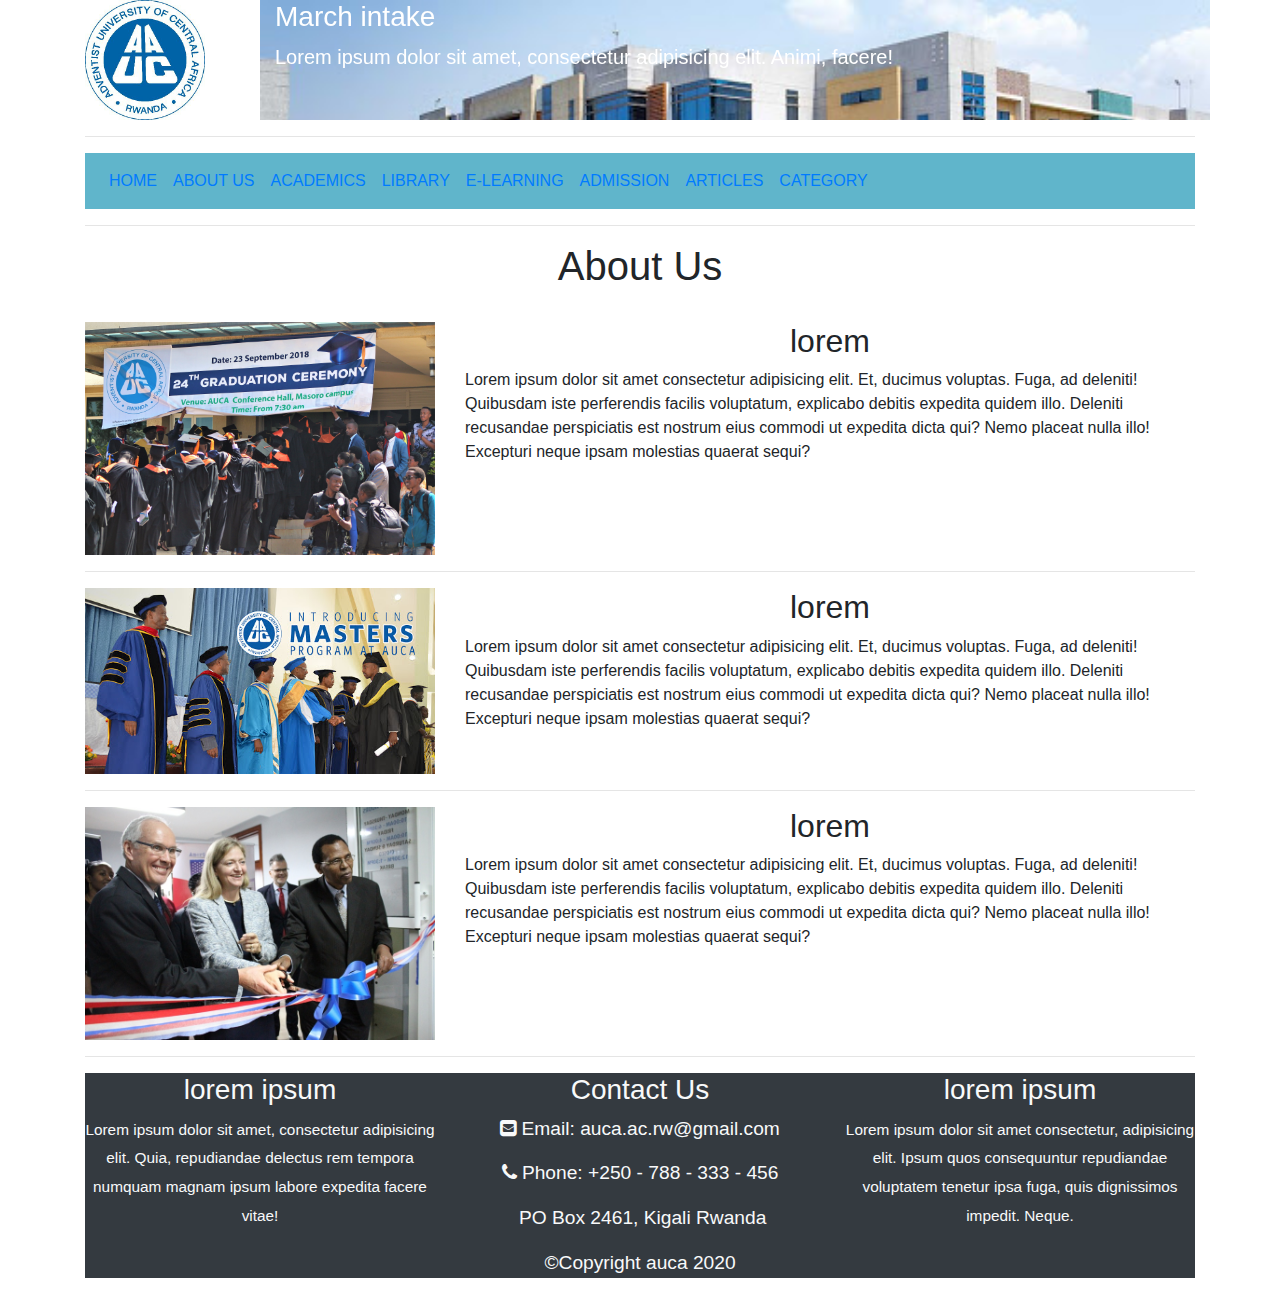
==== about.html @ cf16d08b "added 3 pages and changed colors" ====
<!doctype html>
<html lang="en">

<head>
    <meta charset="utf-8">
    <meta name="viewport" content="width=device-width, initial-scale=1, shrink-to-fit=no">
    <link rel="stylesheet" href="https://cdn.jsdelivr.net/npm/bootstrap@4.5.3/dist/css/bootstrap.min.css" integrity="sha384-TX8t27EcRE3e/ihU7zmQxVncDAy5uIKz4rEkgIXeMed4M0jlfIDPvg6uqKI2xXr2"
        crossorigin="anonymous">
    <link rel="stylesheet" href="https://stackpath.bootstrapcdn.com/font-awesome/4.7.0/css/font-awesome.min.css" integrity="sha384-wvfXpqpZZVQGK6TAh5PVlGOfQNHSoD2xbE+QkPxCAFlNEevoEH3Sl0sibVcOQVnN"
        crossorigin="anonymous">
    <link rel="stylesheet" href="css/bootstrap.min.css">
    <link rel="stylesheet" href="css/main.css">
    <title>AUCA | About Us</title>
</head>

<body>
    <div class="container">
        <header>
            <div class="row">
                <div class="col-md-2 logo">
                    <img class="img-fluid" src="images/logo.jpg" alt="">
                </div>
                <div class="col-md-10 banner">
                    <div id="demo" class="carousel slide" data-ride="carousel">
                        <div class="carousel-inner">
                            <div class="carousel-item active">
                                <h3>March intake</h3>
                                <p class="lead">Lorem ipsum dolor sit amet, consectetur adipisicing elit. Animi, facere!</p>
                            </div>
                            <div class="carousel-item">
                                <h3>School of medicine</h3>
                                <p class="lead">Lorem ipsum dolor sit amet, consectetur adipisicing elit. Animi, facere!</p>
                            </div>
                            <div class="carousel-item">
                                <h3>Other Stuff</h3>
                                <p class="lead">Lorem ipsum dolor sit amet, consectetur adipisicing elit. Animi, facere!</p>
                            </div>
                        </div>
                    </div>
                </div>
            </div>
        </header>
        <hr>
        <!--header -->


        <nav class="navbar navbar-expand-md navbar-fixed-top">

            <button class="navbar-toggler" type="button" data-toggle="collapse" data-target="#collapsibleNavbar">
                <span class="navbar-toggler-icon"></span>
            </button>
            <div class="collapse navbar-collapse" id="collapsibleNavbar">
                <ul class="navbar-nav">
                    <li class="nav-item">
                        <a class="nav-link" href="index.html">Home</a>
                    </li>
                    <li class="nav-item">
                        <a class="nav-link active" href="about.html">About Us</a>
                    </li>
                    <li class="nav-item">
                        <a class="nav-link" href="#">Academics</a>
                    </li>
                    <li class="nav-item">
                        <a class="nav-link" href="#">Library</a>
                    </li>
                    <li class="nav-item">
                        <a class="nav-link" href="#">E-learning</a>
                    </li>
                    <li class="nav-item">
                        <a class="nav-link" href="#">Admission</a>
                    </li>
                    <li class="nav-item">
                        <a class="nav-link" href="article.html">Articles</a>
                    </li>
                    <li class="nav-item">
                        <a class="nav-link" href="category.html">Category</a>
                    </li>
                </ul>
            </div>
        </nav>
        <!-- nav -->
        <hr>
        <h1 class="text-center">About Us</h1>
        <br>
        <div class="row">
            <div class="col-md-4">
                <img class="img-fluid" src="images/image1.jpg" alt="">
            </div>
            <div class="col-md-8">
                <h2 class="text-center">lorem</h2>
                <p>Lorem ipsum dolor sit amet consectetur adipisicing elit. Et, ducimus voluptas. Fuga, ad deleniti! Quibusdam
                    iste perferendis facilis voluptatum, explicabo debitis expedita quidem illo. Deleniti recusandae perspiciatis
                    est nostrum eius commodi ut expedita dicta qui? Nemo placeat nulla illo! Excepturi neque ipsam molestias
                    quaerat sequi?</p>
            </div>
        </div>
        <hr>
        <div class="row">
            <div class="col-md-4">
                <img class="img-fluid" src="images/image2.jpg" alt="">
            </div>
            <div class="col-md-8">
                <h2 class="text-center">lorem</h2>
                <p>Lorem ipsum dolor sit amet consectetur adipisicing elit. Et, ducimus voluptas. Fuga, ad deleniti! Quibusdam
                    iste perferendis facilis voluptatum, explicabo debitis expedita quidem illo. Deleniti recusandae perspiciatis
                    est nostrum eius commodi ut expedita dicta qui? Nemo placeat nulla illo! Excepturi neque ipsam molestias
                    quaerat sequi?</p>
            </div>
        </div>
        <hr>
        <div class="row">
            <div class="col-md-4">
                <img class="img-fluid" src="images/image3.jpg" alt="">
            </div>
            <div class="col-md-8">
                <h2 class="text-center">lorem</h2>
                <p>Lorem ipsum dolor sit amet consectetur adipisicing elit. Et, ducimus voluptas. Fuga, ad deleniti! Quibusdam
                    iste perferendis facilis voluptatum, explicabo debitis expedita quidem illo. Deleniti recusandae perspiciatis
                    est nostrum eius commodi ut expedita dicta qui? Nemo placeat nulla illo! Excepturi neque ipsam molestias
                    quaerat sequi?</p>
            </div>
        </div>
        <hr>
        <footer class="bg-dark text-center text-light">
            <div class="row">
                <div class="col-lg-4">
                    <h3>lorem ipsum</h3>
                    <p>
                        <small>Lorem ipsum dolor sit amet, consectetur adipisicing elit. Quia, repudiandae delectus rem tempora
                            numquam magnam ipsum labore expedita facere vitae!</small>
                    </p>
                </div>
                <div class="col-lg-4">
                    <h3 class="">Contact Us</h3>
                    <p>
                        <span class="fa fa-envelope-square"></span> Email: auca.ac.rw@gmail.com</p>
                    <p>
                        <span class="fa fa-phone"></span> Phone: +250 - 788 - 333 - 456</p>
                    <p>
                        <span class="fa fa-mailbox"></span> PO Box 2461, Kigali Rwanda</p>
                </div>
                <div class="col-lg-4">
                    <h3>lorem ipsum</h3>
                    <p>
                        <small>Lorem ipsum dolor sit amet consectetur, adipisicing elit. Ipsum quos consequuntur repudiandae voluptatem
                            tenetur ipsa fuga, quis dignissimos impedit. Neque.
                        </small>
                    </p>
                </div>

            </div>
            <div class="copyright text-center bg-dark">
                <p>&copy;Copyright auca 2020</p>
            </div>
        </footer>
    </div>
    <!-- container -->
    <script src="js/jquery-3.5.1.min.js"></script>
    <script src="https://code.jquery.com/jquery-3.5.1.slim.min.js" integrity="sha384-DfXdz2htPH0lsSSs5nCTpuj/zy4C+OGpamoFVy38MVBnE+IbbVYUew+OrCXaRkfj"
        crossorigin="anonymous"></script>
    <script src="https://cdn.jsdelivr.net/npm/bootstrap@4.5.3/dist/js/bootstrap.bundle.min.js" integrity="sha384-ho+j7jyWK8fNQe+A12Hb8AhRq26LrZ/JpcUGGOn+Y7RsweNrtN/tE3MoK7ZeZDyx"
        crossorigin="anonymous"></script>
    <script src="js/bootstrap.min.js"></script>

</body>

</html>
---- css/main.css ----
nav ul {
    display: flex;
    justify-content: space-between;
    align-items: center;
    text-transform: uppercase;
}
.navbar{
    background-color: #60B5CB;
}
.nav-item{
    color: #fff;
}
header {
    height: 120px;
}
header .row {
    max-height: 100%;
}
header .logo {
    height: 120px;
}
header .logo img {
    max-height: 100%;
}
.banner {
    background-image: url("../images/image5.jpg");
    background-size: cover;
    color: #fff;   
}
footer {
    background-color: #60B5CB;
    color: #fff;
    font-size: 1.2rem;
}

@media(max-width: 500px){
    .banner {
        display: none;
    }
}
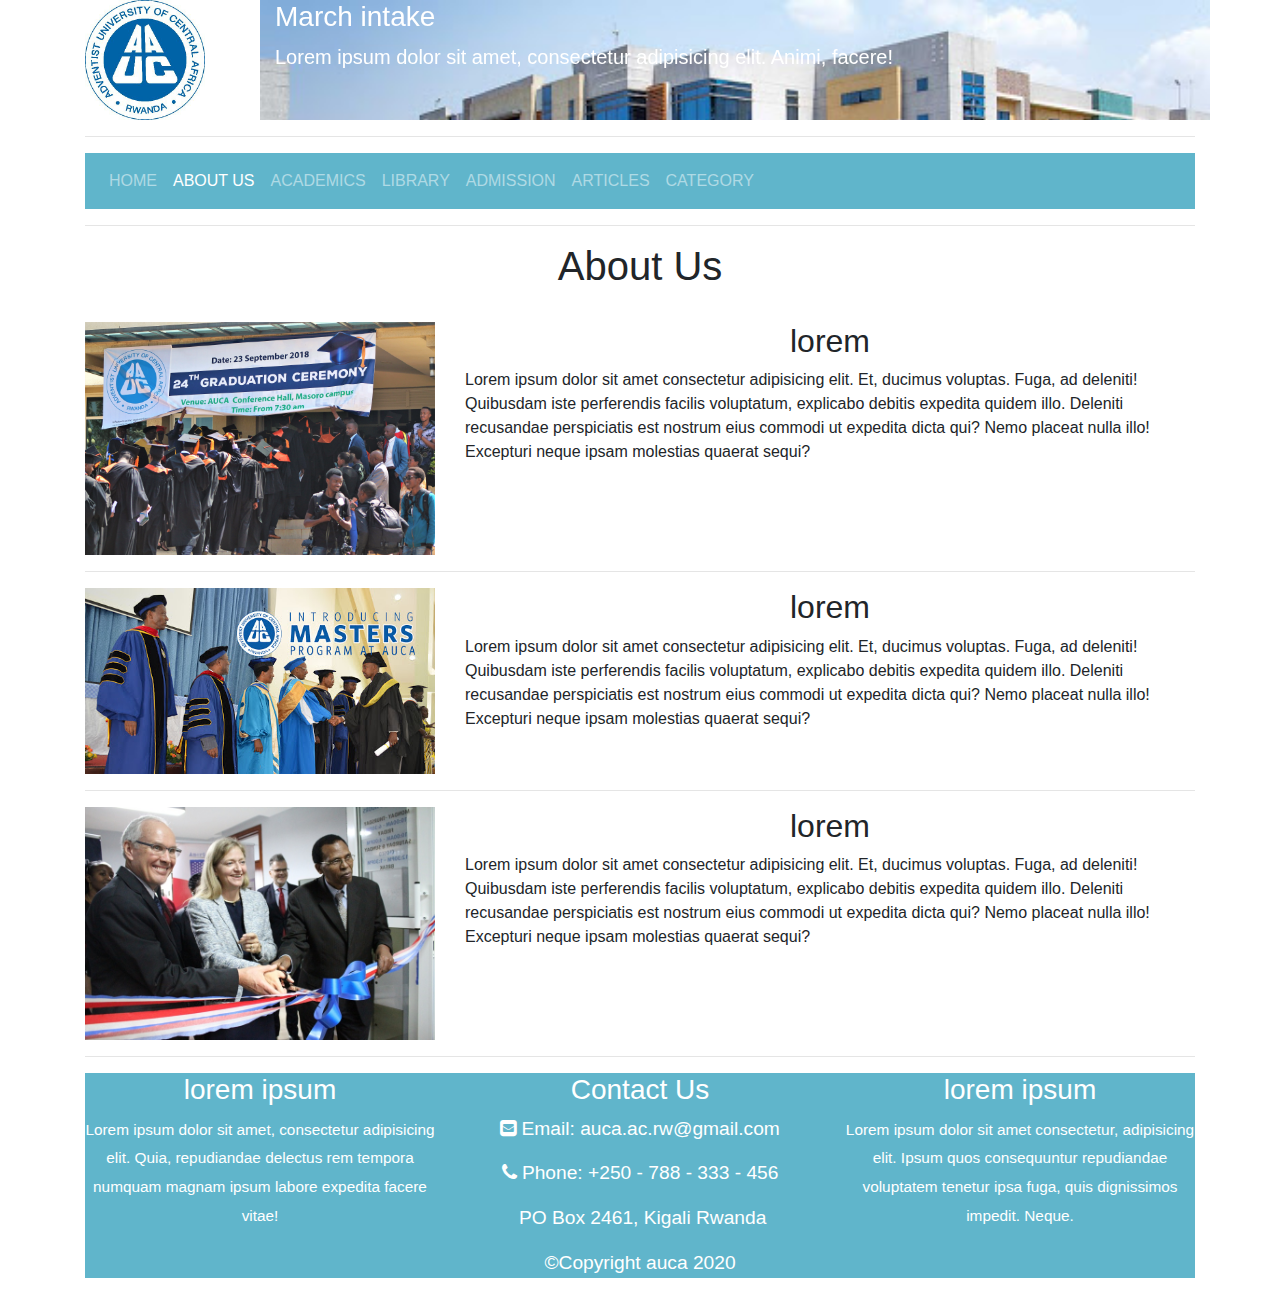
==== commit 25d6320a: "final touches" ====
--- a/about.html
+++ b/about.html
@@ -44,7 +44,7 @@
         <!--header -->
 
 
-        <nav class="navbar navbar-expand-md navbar-fixed-top">
+        <nav class="navbar navbar-dark navbar-expand-md navbar-fixed-top">
 
             <button class="navbar-toggler" type="button" data-toggle="collapse" data-target="#collapsibleNavbar">
                 <span class="navbar-toggler-icon"></span>
@@ -64,9 +64,6 @@
                         <a class="nav-link" href="#">Library</a>
                     </li>
                     <li class="nav-item">
-                        <a class="nav-link" href="#">E-learning</a>
-                    </li>
-                    <li class="nav-item">
                         <a class="nav-link" href="#">Admission</a>
                     </li>
                     <li class="nav-item">
@@ -83,10 +80,10 @@
         <h1 class="text-center">About Us</h1>
         <br>
         <div class="row">
-            <div class="col-md-4">
+            <div class="col-lg-4 col-md-6">
                 <img class="img-fluid" src="images/image1.jpg" alt="">
             </div>
-            <div class="col-md-8">
+            <div class="col-lg-8 col-md-6">
                 <h2 class="text-center">lorem</h2>
                 <p>Lorem ipsum dolor sit amet consectetur adipisicing elit. Et, ducimus voluptas. Fuga, ad deleniti! Quibusdam
                     iste perferendis facilis voluptatum, explicabo debitis expedita quidem illo. Deleniti recusandae perspiciatis
@@ -96,10 +93,10 @@
         </div>
         <hr>
         <div class="row">
-            <div class="col-md-4">
+            <div class="col-lg-4 col-md-6">
                 <img class="img-fluid" src="images/image2.jpg" alt="">
             </div>
-            <div class="col-md-8">
+            <div class="col-lg-8 col-md-6">
                 <h2 class="text-center">lorem</h2>
                 <p>Lorem ipsum dolor sit amet consectetur adipisicing elit. Et, ducimus voluptas. Fuga, ad deleniti! Quibusdam
                     iste perferendis facilis voluptatum, explicabo debitis expedita quidem illo. Deleniti recusandae perspiciatis
@@ -109,10 +106,10 @@
         </div>
         <hr>
         <div class="row">
-            <div class="col-md-4">
+            <div class="col-lg-4 col-md-6">
                 <img class="img-fluid" src="images/image3.jpg" alt="">
             </div>
-            <div class="col-md-8">
+            <div class="col-lg-8 col-md-6">
                 <h2 class="text-center">lorem</h2>
                 <p>Lorem ipsum dolor sit amet consectetur adipisicing elit. Et, ducimus voluptas. Fuga, ad deleniti! Quibusdam
                     iste perferendis facilis voluptatum, explicabo debitis expedita quidem illo. Deleniti recusandae perspiciatis
@@ -121,7 +118,7 @@
             </div>
         </div>
         <hr>
-        <footer class="bg-dark text-center text-light">
+        <footer class="text-center">
             <div class="row">
                 <div class="col-lg-4">
                     <h3>lorem ipsum</h3>
@@ -149,7 +146,7 @@
                 </div>
 
             </div>
-            <div class="copyright text-center bg-dark">
+            <div class="text-center">
                 <p>&copy;Copyright auca 2020</p>
             </div>
         </footer>
--- a/css/main.css
+++ b/css/main.css
@@ -1,32 +1,38 @@
+
 nav ul {
-    display: flex;
-    justify-content: space-between;
-    align-items: center;
     text-transform: uppercase;
 }
-.navbar{
+
+.navbar {
     background-color: #60B5CB;
 }
-.nav-item{
+
+.navbar-nav a{
     color: #fff;
 }
+
 header {
     height: 120px;
 }
+
 header .row {
     max-height: 100%;
 }
+
 header .logo {
     height: 120px;
 }
+
 header .logo img {
     max-height: 100%;
 }
+
 .banner {
     background-image: url("../images/image5.jpg");
     background-size: cover;
     color: #fff;   
 }
+
 footer {
     background-color: #60B5CB;
     color: #fff;
